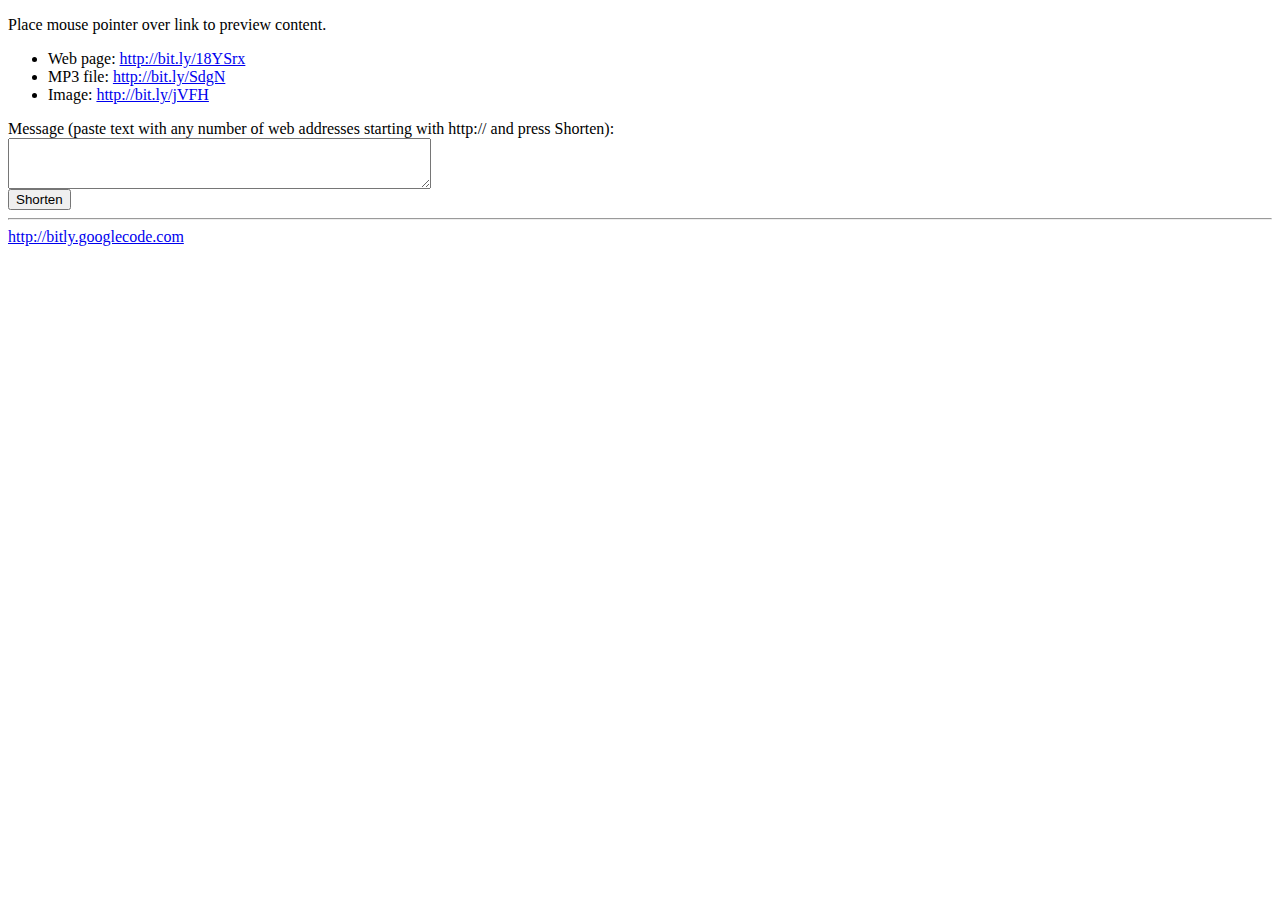
==== example.html @ d4864556 "git-svn-id: http://bitly.googlecode.com/svn/trunk@24 5b469e08-e575-11dd-bd7b-b12b6590754f" ====
<!DOCTYPE HTML PUBLIC "-//W3C//DTD HTML 4.01 Transitional//EN" 
	"http://www.w3.org/TR/html4/loose.dtd"> 
<html> 
	<head> 
		<meta http-equiv="Content-Type" content="text/html;charset=UTF-8"> 
		<title>Bitly Plugin Example</title> 
        <link href="css/styles.css" rel="stylesheet" type="text/css">
		<script type="text/javascript" src="/js/jquery-1.2.2.min.js"></script> 
		<script type="text/javascript" src="jquery.bitly.js"></script>
        <script type="text/javascript">
        function statsHandler(dat) {
            console.info(dat);
        }

        function infoHandler(data) {
            for(var key in data) {
                var preview = $('#preview');
                preview.children().remove();
                var d = data[key];
                var longUrl = d.longUrl.replace('http://', '');
                if( d.contentType == 'text/html') {
                    preview.css('width', '256px');
                    var thumb = d.thumbnail.medium;
                    preview.append('<h1>' + d.htmlTitle + '</h1>');
                    preview.append('<div>' + d.htmlMetaDescription + '</div>');
                    if(thumb) {
                        preview.append('<img src="' + thumb + '"/>');
                    }
                }
                if( d.contentType == 'image/jpeg') {
                    preview.append('<img src="http://' + longUrl + '"/>');
                }
                if( d.contentType == 'audio/mpeg') {
                    for(var label in d.id3) {
                        preview.append('<div><span style="float: left;width:70px">' + label + ':</span> ' + d.id3[label] + '</div>');
                    }
                    var size = Math.round( d.contentLegth / 1024);
                    preview.append('<div>Size: ' + size + ' Kb</div>');
                }
        
                if( longUrl.length > 25) {
                    longUrl = longUrl.substring(0, 25) + '&raquo;';
                }
                preview.append('<div>Source: ' + longUrl + '</div>');
                preview.fadeIn();
            }
        }

        $(document).ready( function() {
            $('div.shortened a').addPreview(infoHandler);
        });
        </script>
    </head>
    <body>
        <div class="shortened">
            <p>Place mouse pointer over link to preview content.</p>
            <ul>
                <li>Web page: <a href="http://bit.ly/18YSrx">http://bit.ly/18YSrx</a></li>
                <li>MP3 file: <a href="http://bit.ly/SdgN">http://bit.ly/SdgN</a></li>
                <li>Image: <a href="http://bit.ly/jVFH">http://bit.ly/jVFH</a></li>
            </ul>
        </div>
        <form action="" method="post" onsubmit="return false;">
            <label for="msg">Message (paste text with any number 
            of web addresses starting with http:// and press Shorten):</label>
            <br/>
            <textarea id="msg" cols="50" rows="3"></textarea>
            <br/>
            <input type="button" value="Shorten" onclick="$('#msg').shortenUrl()"/>
        </form>
        <hr/>
        <a href="http://bitly.googlecode.com">http://bitly.googlecode.com</a>
    </body>
</html>
---- css/styles.css ----
#preview {
    font: 0.6em Verdana, Arial, sans-serif;
    position: absolute;
    display: none;
    padding: 5px;
    background: #000;
    color: #FFF;
    opacity: 0.7;
}

#preview h1 {
    font-size: 1em;
    text-align: center;
}
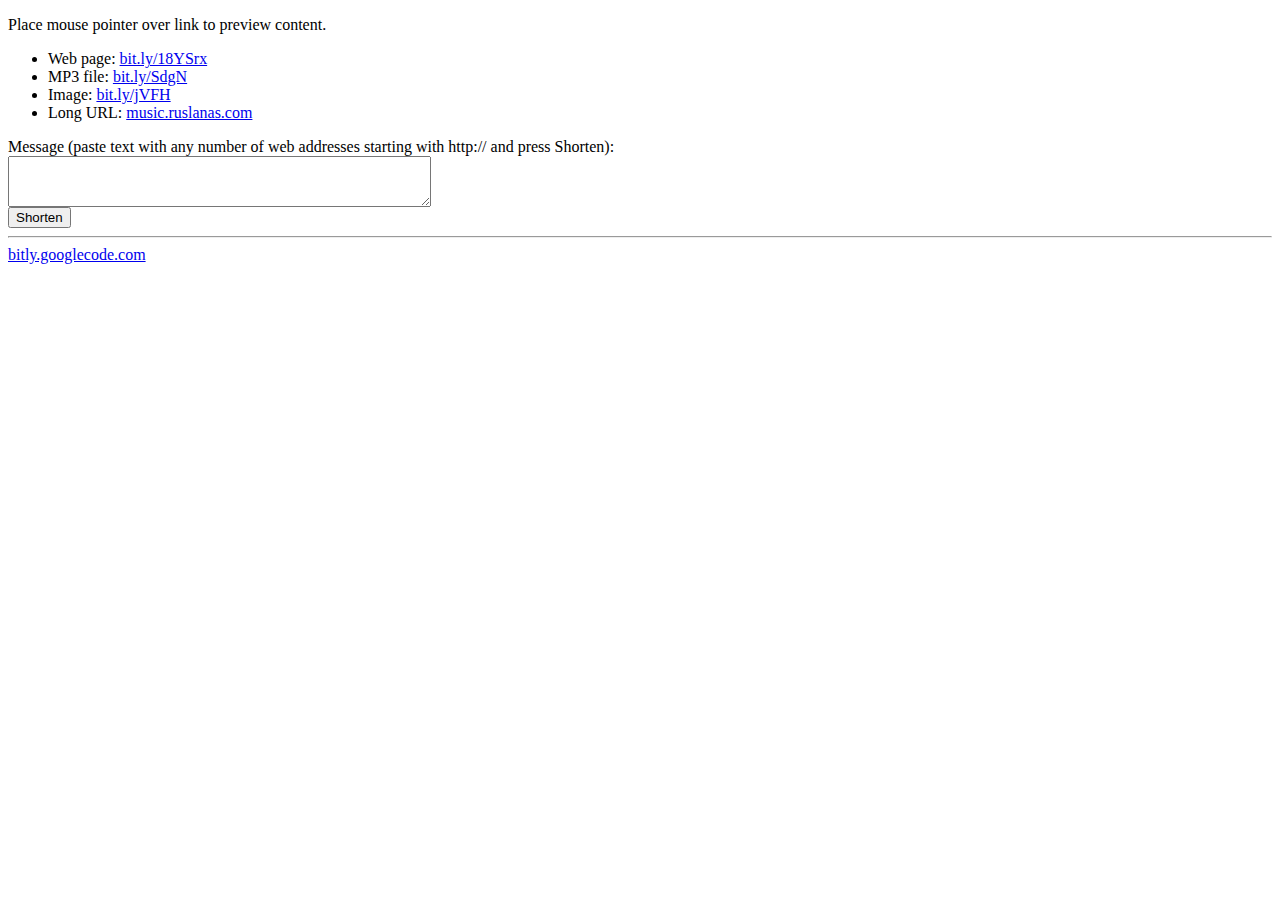
==== commit 4a6ebb97: "git-svn-id: http://bitly.googlecode.com/svn/trunk@26 5b469e08-e575-11dd-bd7b-b12b6590754f" ====
--- a/example.html
+++ b/example.html
@@ -8,27 +8,28 @@
 		<script type="text/javascript" src="/js/jquery-1.2.2.min.js"></script> 
 		<script type="text/javascript" src="jquery.bitly.js"></script>
         <script type="text/javascript">
-        function statsHandler(dat) {
-            console.info(dat);
-        }
-
         function infoHandler(data) {
             for(var key in data) {
                 var preview = $('#preview');
                 preview.children().remove();
                 var d = data[key];
                 var longUrl = d.longUrl.replace('http://', '');
-                if( d.contentType == 'text/html') {
-                    preview.css('width', '256px');
+                if( d.contentType.match('text/html')) {
                     var thumb = d.thumbnail.medium;
-                    preview.append('<h1>' + d.htmlTitle + '</h1>');
-                    preview.append('<div>' + d.htmlMetaDescription + '</div>');
+                    preview.css('width', '256px')
+                        .append('<h1>' + d.htmlTitle + '</h1>')
+                        .append('<div>' + d.htmlMetaDescription + '</div>');
                     if(thumb) {
-                        preview.append('<img src="' + thumb + '"/>');
+                        var img = new Image();
+                        $(img).error(function(){});
+                        $(img).attr('src', thumb);
+                        $(img).load( function() {
+                            preview.append(this);
+                        });
                     }
                 }
                 if( d.contentType == 'image/jpeg') {
-                    preview.append('<img src="http://' + longUrl + '"/>');
+                    preview.append('<img src="' + d.longUrl + '"/>');
                 }
                 if( d.contentType == 'audio/mpeg') {
                     for(var label in d.id3) {
@@ -55,9 +56,10 @@
         <div class="shortened">
             <p>Place mouse pointer over link to preview content.</p>
             <ul>
-                <li>Web page: <a href="http://bit.ly/18YSrx">http://bit.ly/18YSrx</a></li>
-                <li>MP3 file: <a href="http://bit.ly/SdgN">http://bit.ly/SdgN</a></li>
-                <li>Image: <a href="http://bit.ly/jVFH">http://bit.ly/jVFH</a></li>
+                <li>Web page: <a href="http://bit.ly/18YSrx">bit.ly/18YSrx</a></li>
+                <li>MP3 file: <a href="http://bit.ly/SdgN">bit.ly/SdgN</a></li>
+                <li>Image: <a href="http://bit.ly/jVFH">bit.ly/jVFH</a></li>
+                <li>Long URL: <a href="http://music.ruslanas.com/">music.ruslanas.com</a></li>
             </ul>
         </div>
         <form action="" method="post" onsubmit="return false;">
@@ -69,6 +71,6 @@
             <input type="button" value="Shorten" onclick="$('#msg').shortenUrl()"/>
         </form>
         <hr/>
-        <a href="http://bitly.googlecode.com">http://bitly.googlecode.com</a>
+        <a href="http://bitly.googlecode.com">bitly.googlecode.com</a>
     </body>
 </html>
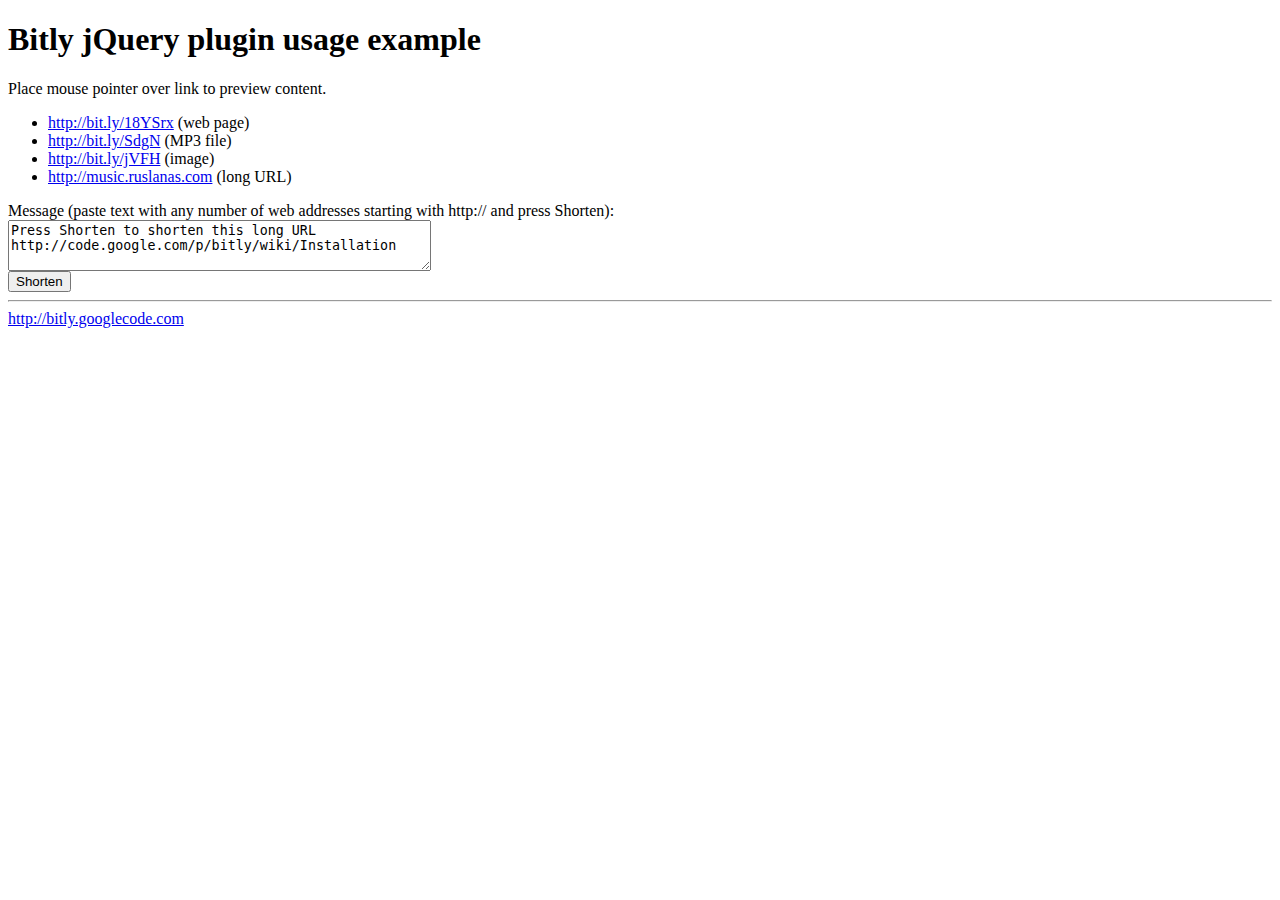
==== commit bb10c0e0: "Bugfixes and improvements." ====
--- a/example.html
+++ b/example.html
@@ -1,13 +1,18 @@
 <!DOCTYPE HTML PUBLIC "-//W3C//DTD HTML 4.01 Transitional//EN" 
 	"http://www.w3.org/TR/html4/loose.dtd"> 
 <html> 
-	<head> 
-		<meta http-equiv="Content-Type" content="text/html;charset=UTF-8"> 
-		<title>Bitly Plugin Example</title> 
+    <head> 
+        <meta http-equiv="Content-Type" content="text/html;charset=UTF-8"> 
+        <title>Bitly Plugin Example</title> 
         <link href="css/styles.css" rel="stylesheet" type="text/css">
-		<script type="text/javascript" src="/js/jquery-1.2.2.min.js"></script> 
-		<script type="text/javascript" src="jquery.bitly.js"></script>
+        <!-- change path to point to your jQuery location -->
+        <script type="text/javascript" src="/js/jquery-1.3.1.js"></script>
+        <script type="text/javascript" src="jquery.bitly.js"></script>
         <script type="text/javascript">
+        //<!--
+        
+        $.fn.bitly.defaults.url = 'bitly.php';
+        
         function infoHandler(data) {
             for(var key in data) {
                 var preview = $('#preview');
@@ -35,8 +40,10 @@
                     for(var label in d.id3) {
                         preview.append('<div><span style="float: left;width:70px">' + label + ':</span> ' + d.id3[label] + '</div>');
                     }
-                    var size = Math.round( d.contentLegth / 1024);
-                    preview.append('<div>Size: ' + size + ' Kb</div>');
+                    if(d.contentLength) {
+                        var size = Math.round( d.contentLegth / 1024);
+                        preview.append('<div>Size: ' + size + ' Kb</div>');
+                    }
                 }
         
                 if( longUrl.length > 25) {
@@ -46,31 +53,52 @@
                 preview.fadeIn();
             }
         }
-
+        
+        function updateCounter(msg) {
+            if( typeof(msg) == 'string') {
+                $('#counter').html(msg);
+                return true;
+            }
+            $('#counter').html('Length: ' + $('#msg').val().length);
+        }
+        
         $(document).ready( function() {
+            updateCounter();
             $('div.shortened a').addPreview(infoHandler);
+            $('#msg').keyup( function() {
+                updateCounter();
+            });
+            $('#shortenBtn').click( function() {
+                updateCounter('shortening...');
+                $('#msg').shortenUrl( function(data) {
+                    updateCounter();
+                });
+            });
         });
+        //-->
         </script>
     </head>
     <body>
+        <h1>Bitly jQuery plugin usage example</h1>
         <div class="shortened">
             <p>Place mouse pointer over link to preview content.</p>
             <ul>
-                <li>Web page: <a href="http://bit.ly/18YSrx">bit.ly/18YSrx</a></li>
-                <li>MP3 file: <a href="http://bit.ly/SdgN">bit.ly/SdgN</a></li>
-                <li>Image: <a href="http://bit.ly/jVFH">bit.ly/jVFH</a></li>
-                <li>Long URL: <a href="http://music.ruslanas.com/">music.ruslanas.com</a></li>
+                <li><a href="http://bit.ly/18YSrx">http://bit.ly/18YSrx</a> (web page) </li>
+                <li><a href="http://bit.ly/SdgN">http://bit.ly/SdgN</a> (MP3 file)</li>
+                <li><a href="http://bit.ly/jVFH">http://bit.ly/jVFH</a> (image) </li>
+                <li><a href="http://music.ruslanas.com/">http://music.ruslanas.com</a> (long URL) </li>
             </ul>
         </div>
-        <form action="" method="post" onsubmit="return false;">
+        <form action="" method="post">
             <label for="msg">Message (paste text with any number 
             of web addresses starting with http:// and press Shorten):</label>
             <br/>
-            <textarea id="msg" cols="50" rows="3"></textarea>
+            <textarea id="msg" cols="50" rows="3">Press Shorten to shorten this long URL http://code.google.com/p/bitly/wiki/Installation</textarea>
             <br/>
-            <input type="button" value="Shorten" onclick="$('#msg').shortenUrl()"/>
+            <input type="button" id="shortenBtn" value="Shorten"/>
+            <span id="counter"></span>
         </form>
         <hr/>
-        <a href="http://bitly.googlecode.com">bitly.googlecode.com</a>
+        <a href="http://bitly.googlecode.com">http://bitly.googlecode.com</a>
     </body>
 </html>
